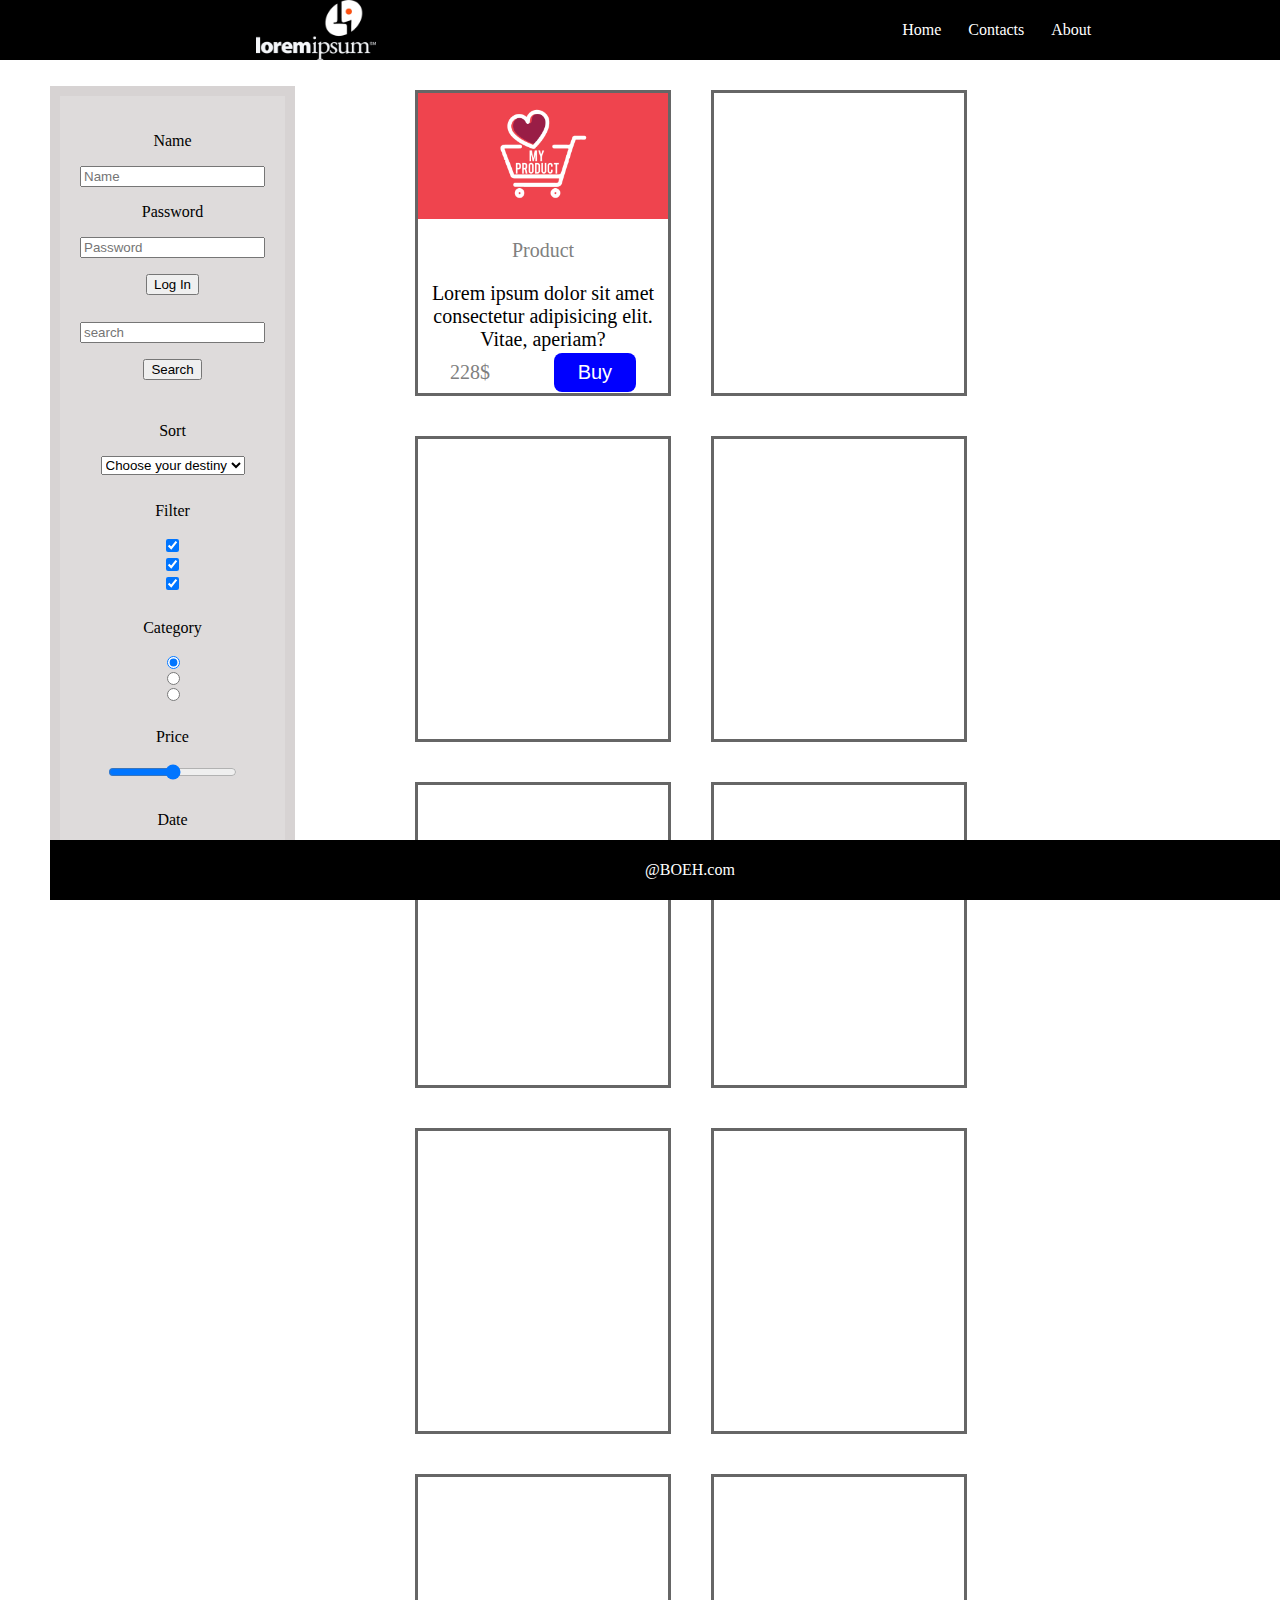
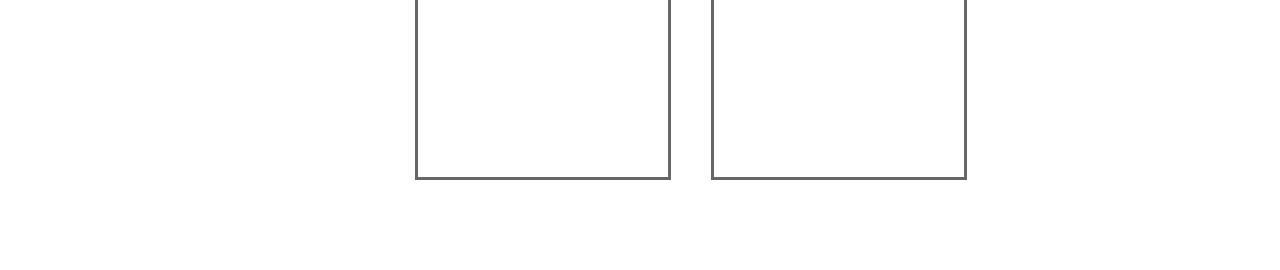
==== HTML + CSS/ControlWork/index.html @ 2476fdc8 "05.11" ====
<!DOCTYPE html>
<html lang="en">

<head>
    <link rel="stylesheet" href="style.css">
    <meta charset="UTF-8">
    <meta name="viewport" content="width=device-width, initial-scale=1.0">
    <title>ControlByTriumphallum</title>
</head>
<header class="header">
    <img src="img/logo.png" alt="Десь тут картинка була" class="logo__img">
<div class="header__trpl--menu">
    <a href="#" class="header__menu">
        Home
    </a>
    <a href="#" class="header__menu">
        Contacts
    </a>
    <a href="#" class="header__menu">
        About
    </a>
</div>
</header>
<section class="content">
<menu class="left__mainmenu">
    <form action="#" class="form">
        <div class="form_login">
            <p>Name</p>
            <input type="text" name="Name" placeholder="Name" class="input">
            <p>Password</p>
            <input type="password" name="Password" placeholder="Password" class="input">
            <p>
                <button type="submit" class="form__button">
                    Log In
                </button>
            </p>   
        </div>           
        <div class="form__search">
            <input type="search" name="search" placeholder="search">
            <p>
                <button class="search__button">
                    Search
                </button>
            </p>
        </div>  
        <div class="select">
            <p>Sort</p> 
            <select>
                <option selected disabled>Choose your destiny</option>
                <option>
                   Памятник Сталину
                </option>
                <option >
                  Памятник Гитлеру
                </option>
            </select>
        </div>
        <div class="check">
            <p>Filter</p>
            <input type="checkbox" name="checkbox" checked>
            <input type="checkbox" name="checkbox" checked>
            <input type="checkbox" name="checkbox" checked>
        </div>          
        <div class="radio">
            <p>Category</p>
            <input type="radio" name="radio" checked>
            <input type="radio" name="radio">
            <input type="radio" name="radio">
        </div>
        <div> 
            <p>Price</p>
            <input type="range">
        </div>
        <div>
            <p>Date</p> 
            <input type="date">
        </div>
    </form>
</menu>
<section class="content_section">
    <div class="content_section__wrap">
        <div class="content_section__wrap__img">
            <img src="img/product.png" alt="product" class="product__img">
            <p>Product</p>
        </div>
        <div class="item__text">
            Lorem ipsum dolor sit amet consectetur adipisicing elit. Vitae, aperiam?
        </div>
        <div class="content_section__wrap___item">
            <div class="item__prise">
                228$
            </div> 
            <button class="buy__button">
                Buy
            </button>
        </div>
    </div>
    <div class="content_section__wrap"></div>
    <div class="content_section__wrap"></div>
    <div class="content_section__wrap"></div>
    <div class="content_section__wrap"></div>
    <div class="content_section__wrap"></div>
    <div class="content_section__wrap"></div>
    <div class="content_section__wrap"></div>
    <div class="content_section__wrap"></div>
    <div class="content_section__wrap"></div>    
</section>
<footer class="footer">
<div>
    @BOEH.com
</div>
</footer>
</body>

</html>
---- HTML + CSS/ControlWork/style.css ----
body {
    margin: 0;
    padding: 0;
}

.header {
    background: #000;
    width: 100%;
    display: flex;
    justify-content: space-around;
    align-items: center;
    position: fixed;
    width: 100%;
    top: 0px;
}

.logo__img {
    width: 120px;
    height: 60px;
}

.header__trpl--menu {
    display: flex;
}

.header__menu {
    display: block;
    text-decoration: none;
    color: white;
    margin: 0 10%;
}

.header__menu:hover {
    text-decoration: underline;
}


.content {
    margin: 70px 50px;
    display: flex;
}

.left__mainmenu {
    background: rgba(212, 208, 208, 0.774);
    border: 10px solid rgba(212, 208, 208, 0.774);
    display: inline-flex;
    flex-direction: column;
    justify-content: space-between;
    height: 750px;
    align-items: center;
    padding: 20px 20px;
    text-align: center;
}

.form {
    display: flex;
    flex-direction: column;
    justify-content: space-between;
    align-items: center;
    height: 800px;
}

.check,
.radio,
.login {
    display: flex;
    flex-direction: column;
    align-items: center;
    justify-content: space-between;
}



.content_section {
    display: flex;
    flex-wrap: wrap;
    align-items: center;
    margin-left: 100px;
}

.content_section__wrap {
    display: flex;
    flex-wrap: wrap;
    border: 3px solid rgba(0, 0, 0, 0.6);
    width: 250px;
    height: 300px;
    margin: 20px 20px;
    text-align: center;
    font-size: 20px;
}

.product__img {
    width: 100%;
    height: 80%;
}

.content_section__wrap__img {
    display: flex;
    flex-direction: column;
    align-items: center;
    color: grey;

}

.content_section__wrap___item {
    width: 100%;
    display: flex;
    justify-content: space-around;
    align-items: center;
    color: grey;
}

.form__button,
.search__button,
.buy__button {
    cursor: pointer;
}

.buy__button {
    appearance: none;
    outline: none;
    border: 0;
    border-radius: 8px;
    color: white;
    background: blue;
    font-size: 20px;
    padding: 8px 24px;
}

.buy__button:hover {
    background: yellow;
    color: black;

}

.footer {
    background: #000;
    height: 60px;
    width: 100%;
    display: flex;
    justify-content: center;
    align-items: center;
    position: fixed;
    width: 100%;
    bottom: 0px;
    color: white;
}
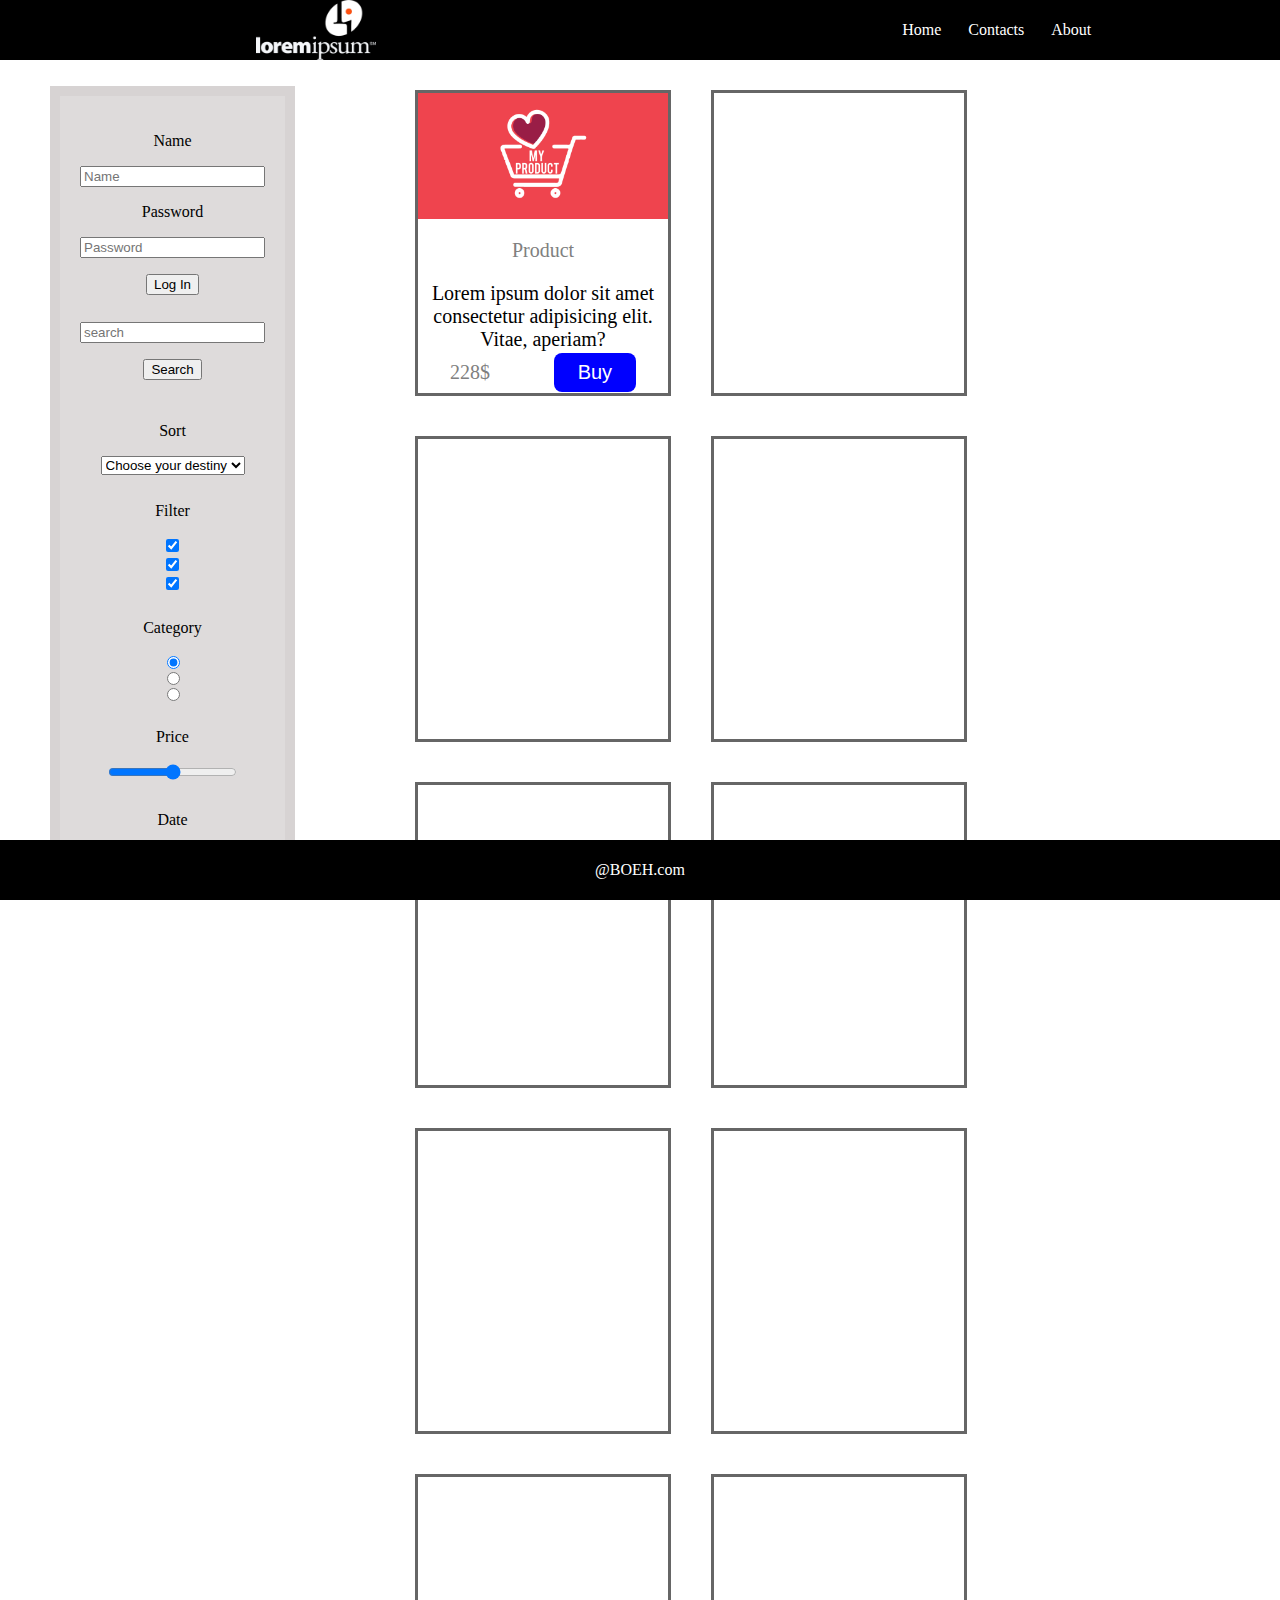
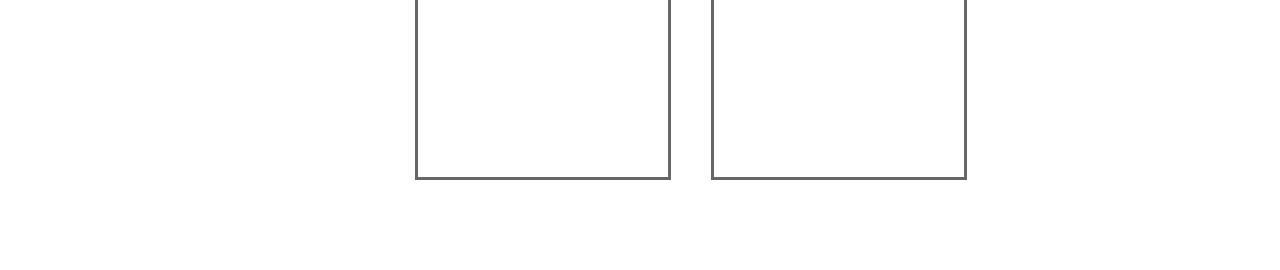
==== commit 6bb30952: "0812020" ====
--- a/HTML + CSS/ControlWork/index.html
+++ b/HTML + CSS/ControlWork/index.html
@@ -105,11 +105,14 @@
     <div class="content_section__wrap"></div>
     <div class="content_section__wrap"></div>    
 </section>
+</section>
+
 <footer class="footer">
 <div>
     @BOEH.com
 </div>
 </footer>
+
 </body>
 
 </html>